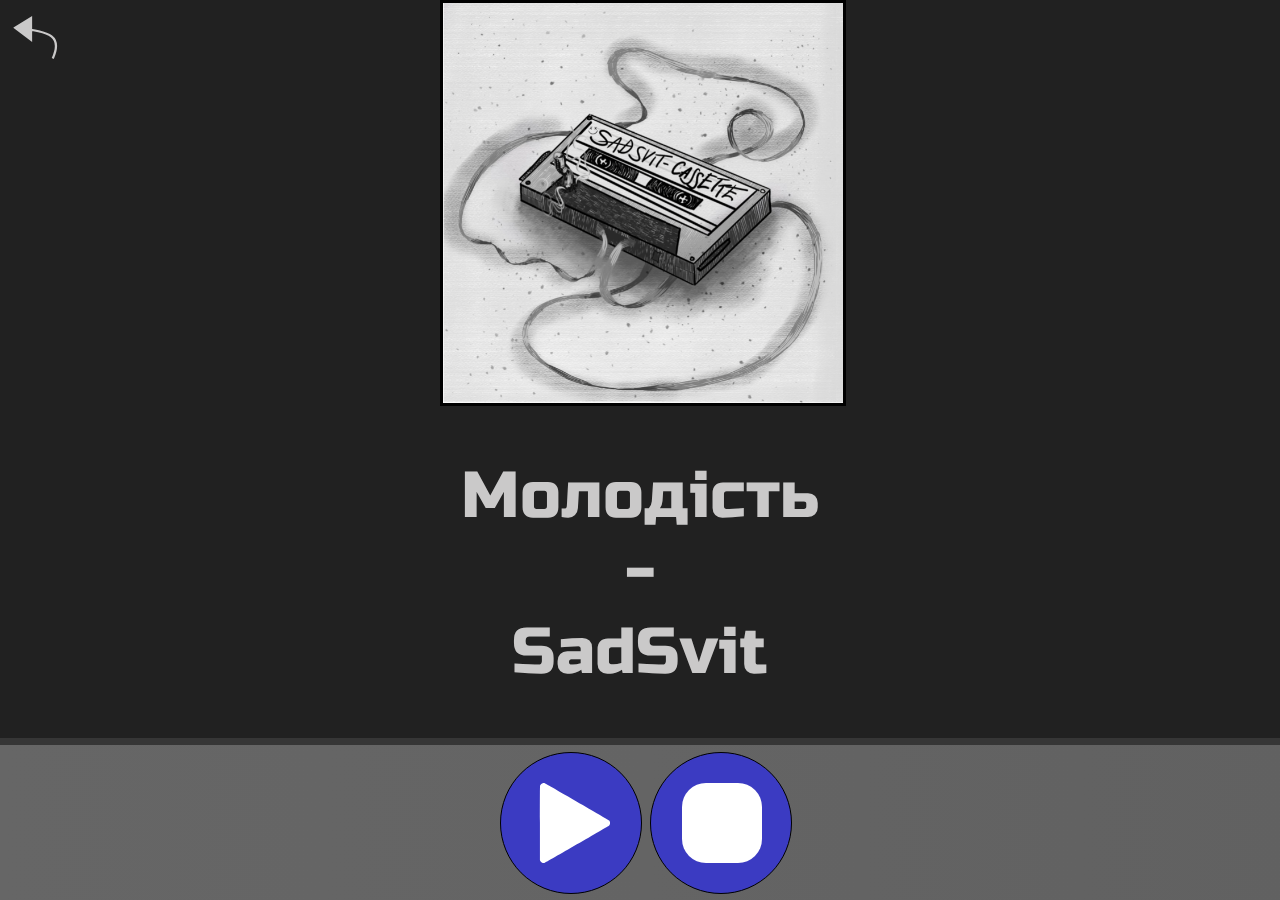
==== songs/SadSvit/Молодість.html @ 4a4c1239 "Initial commit" ====
<!DOCTYPE html>
<html lang="en">
<head>
    <meta charset="UTF-8">
    <meta name="viewport" content="width=device-width, initial-scale=1.0">
    <link rel="stylesheet" href="../../styles/songs-styles.css">
    <title>Ray Charles - Hit The Road Jack</title>
    <link rel="preconnect" href="https://fonts.googleapis.com">
    <link rel="preconnect" href="https://fonts.gstatic.com" crossorigin>
    <link href="https://fonts.googleapis.com/css2?family=Russo+One&display=swap" rel="stylesheet">
</head>
<body>
    <main>
        <div class="container disk-container">
            <a href="/music-platform/"><img src="../../images/back-button.svg" alt="back-button" class="back-button"></a>
            <div class="disk-box">
                <img class="front-face" src="Молодість.png" alt="front-img">
                <img src="../../disks/sad-disk.svg" alt="" class="disk">
            </div>
        </div>

        <div class="container title-container">
            <div class="title">Молодість<br>-<br>SadSvit</div>
        </div>

        <div class="container controls">
            <div class="controll-button" id="play-button">
                <img src="../../images/play.svg">
            </div>
            <div class="controll-button" id="stop-button">
                <img src="../../images/stop.svg">
            </div>
        </div>
        <audio src="Молодість.mp3" loop></audio>
    </main>
</body>

    <script src="../../scripts/songs-script.js"></script>

</html>
---- styles/songs-styles.css ----
* {
    margin: 0;
}

:root {
    --size: 230px;
    --buttons-size: 90px;
    --buttons-img-size: 50px;
}

main {
    position: relative;
    overflow: hidden;
    background: #212121;
}

.title-container {
    display: flex;
    text-align: center;
}

.title {
    font-size: 45px;
    color: #cac9c9;
    font-family: 'Russo One', sans-serif;
    align-self: center;
}

.back-button {
    position: absolute;
    top: 2%;
    left: 1%;
    height: 45px;
    width: 45px;
    display: none;
    transition: all .2s ease-in-out;
}

.back-button:hover {
    height: 55px;
    width: 55px;
}

.sike-bar {
    width: 100%;
}

.sike-bar input {
    width: 100%;
}

@media screen and (min-width: 700px) and (min-height: 900px) {
    :root {
        --size: 400px;
        --buttons-size: 140px;
        --buttons-img-size: 80px;
    }

    .title {
        font-size: 65px;
    }
    
    .title-container {
        height: 355px;
    }
}

@media screen and (min-width: 700px) {
    .back-button {
        display: block;
    }
}

@media screen and (min-width: 200px) and (max-width: 300px) and (min-height: 350px) and (max-height: 550px) {
    .title {
        font-size: 35px;
    }

    :root {
        --size: 160px;
        --buttons-size: 65px;
        --buttons-img-size: 35px;
    }
}

body {
    height: 100vh;
    width: 100vw;
    background-color: rgb(160, 160, 160);
}

.front-face {
    width: var(--size);
    height: var(--size);
    z-index: 1;
    border: 3px solid black;
}

.disk {
    width: var(--size);
    height: var(--size);
    z-index: -1;
    position: absolute;
    left: 0%;
    animation: none;
    transition: left cubic-bezier(0, 0.45, 0.35, 1) 1s;
}

.disk-active {
    left: 40%;
    animation: rotate 1.5s linear infinite;
}

.container {
    display: flex;
    place-content: center;
}

.disk-container {
    width: 100vw;

}

.controls {
    width: 100vw;
    position: fixed;
    bottom: 0%;
    padding: 0.5%;
    border-top: solid rgb(54, 54, 54) 7px;
    background: linear-gradient(90deg, rgba(102,102,102,1) 0%, rgba(100,100,100,1) 50%, rgba(97,97,97,1) 100%);
}

@keyframes rotate {
    from {
        transform: rotate(0deg);
    }
    to {
        transform: rotate(360deg);
    }
}

.disk-box {
    display: flex;
    position: relative;
    width: var(--size);
    height: var(--size);
    transition: margin-right cubic-bezier(0, 0.45, 0.35, 1) 1s;
}

.controll-button img {
    width: var(--buttons-img-size);
    height: var(--buttons-img-size);
    pointer-events: none;
}

.controls-buttons {
    display: flex;
    justify-content: center;
    align-items: center;
}

.replay-button img {
    width: var(--buttons-img-size);
    height: var(--buttons-img-size);
    pointer-events: none;
}

.replay-button {
    width: var(--buttons-size);
    height: var(--buttons-size);
    display: flex;
    justify-content: center;
    align-items: center;
    cursor: pointer;
}

#play-button img {
    margin-left: 6.5px;
}

#stop-button {
    margin-left: 8px;
}

#stop-button img {
    margin-left: 1px;
}

.controll-button {
    cursor: pointer;
    display: flex;
    justify-content: center;
    align-items: center;
    width: var(--buttons-size);
    height: var(--buttons-size);
    border-radius: 50%;
    background-color: rgb(59 59 194);
    border: solid black 1px;
}
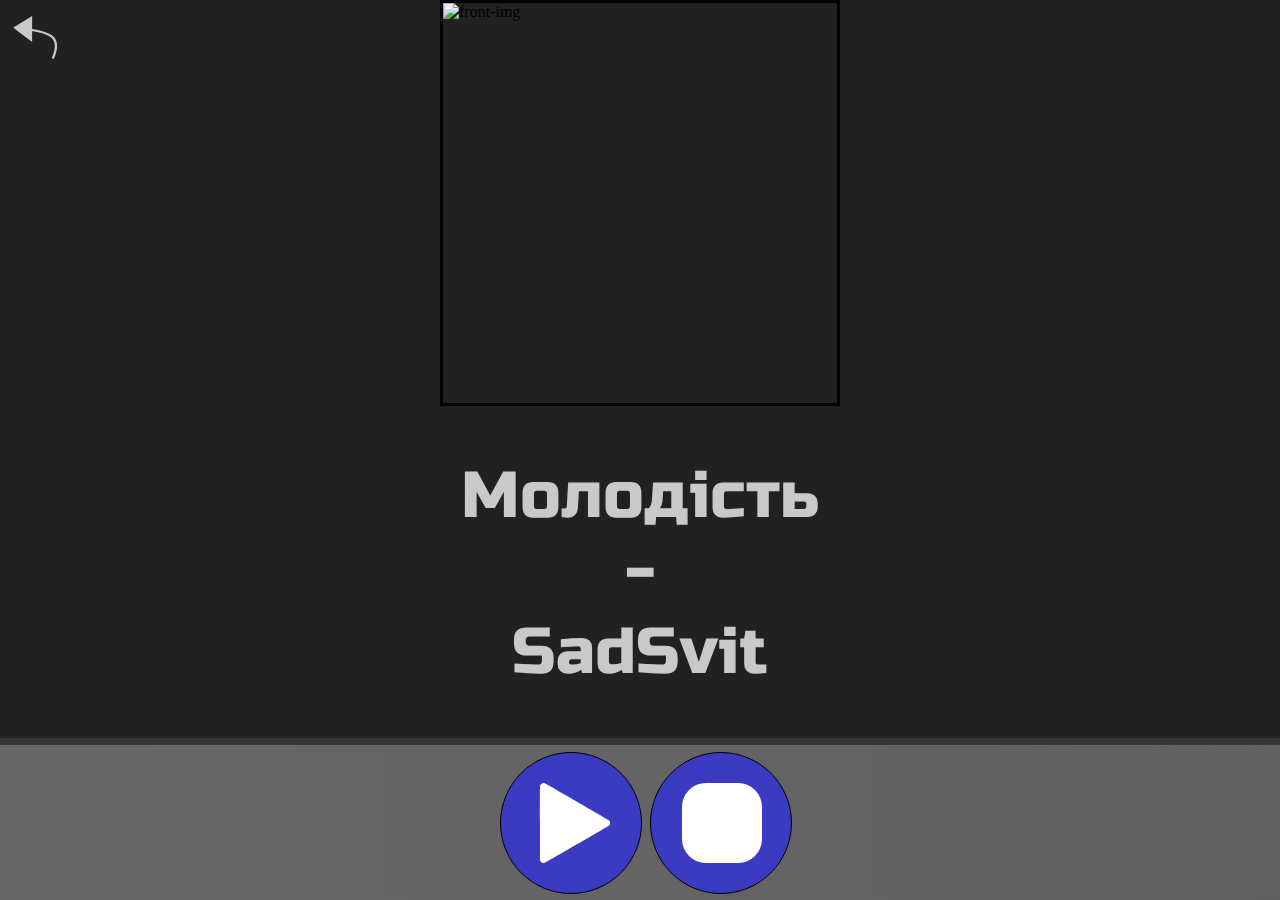
==== commit 0193ea5b: "Change image path" ====
--- a/songs/SadSvit/Молодість.html
+++ b/songs/SadSvit/Молодість.html
@@ -4,7 +4,7 @@
     <meta charset="UTF-8">
     <meta name="viewport" content="width=device-width, initial-scale=1.0">
     <link rel="stylesheet" href="../../styles/songs-styles.css">
-    <title>Ray Charles - Hit The Road Jack</title>
+    <title>Молодість - SadSvit</title>
     <link rel="preconnect" href="https://fonts.googleapis.com">
     <link rel="preconnect" href="https://fonts.gstatic.com" crossorigin>
     <link href="https://fonts.googleapis.com/css2?family=Russo+One&display=swap" rel="stylesheet">
@@ -14,7 +14,7 @@
         <div class="container disk-container">
             <a href="/music-platform/"><img src="../../images/back-button.svg" alt="back-button" class="back-button"></a>
             <div class="disk-box">
-                <img class="front-face" src="Молодість.png" alt="front-img">
+                <img class="front-face" src="albums/Касета.png" alt="front-img">
                 <img src="../../disks/sad-disk.svg" alt="" class="disk">
             </div>
         </div>
